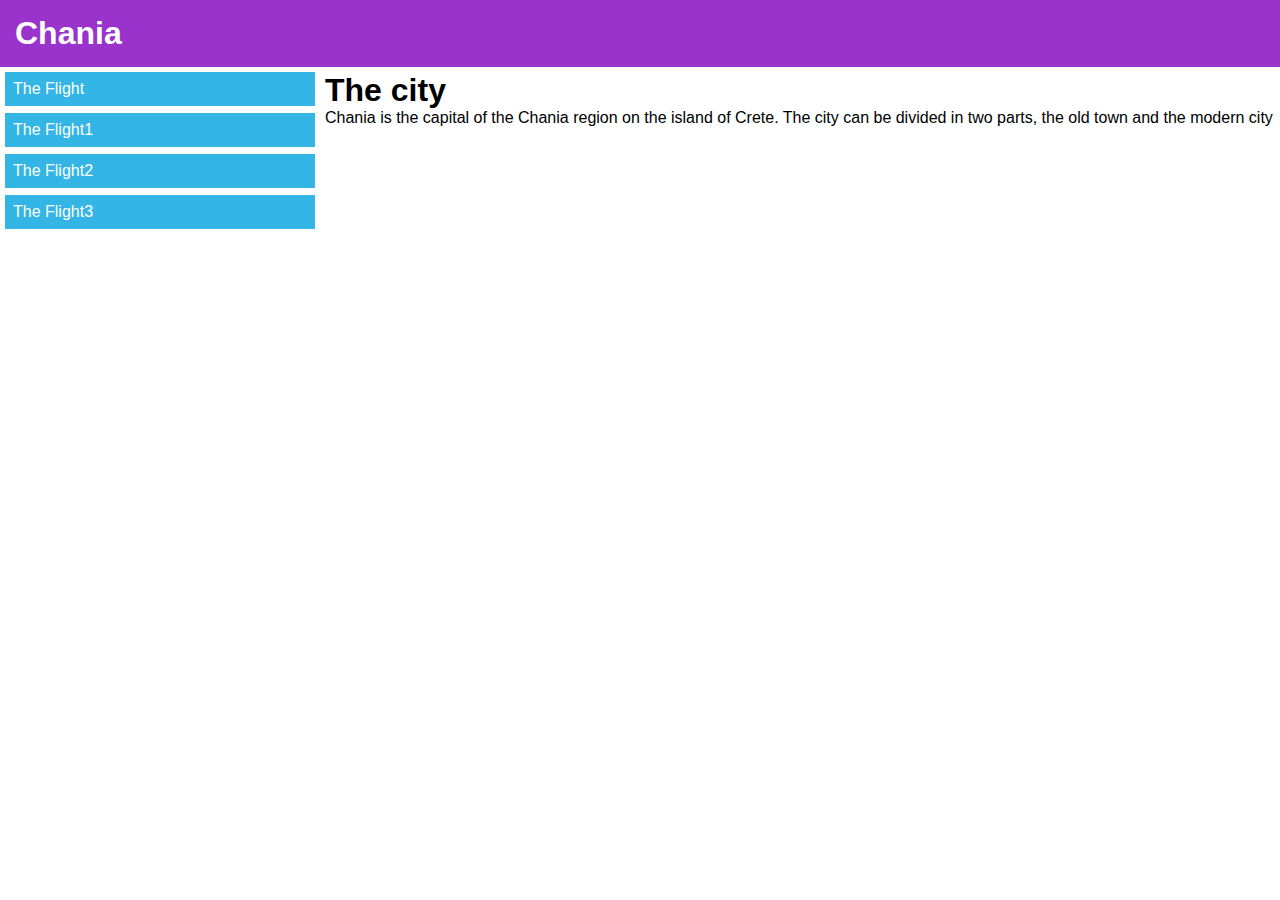
==== CSS 响应式设计/css-rwd-grid.html @ 353c24a6 "viewport" ====
<!DOCTYPE html>
<html>
<head>
	<mate name="viewport" content="width=device-width,height=device-height,inital-scale=1.0,maximun-scale=1.0,user-scalable=no;" />
	<title>rwd-grid</title>
	<style type="text/css">
	*{
		box-sizing: border-box;
		padding: 0px;
		margin: 0px;
	}

	.row:after{
		content: "";
		clear:both;
		display: block;
	}

	[class*='col-']{
		float: left;
		padding: 5px;
	}

	.col-3{
		width: 25%
	}

	.col-9{
		width: 75%
	}

	html{
		font-family: "Lucida Sans",sans-serif;
	}

	.header{
		background-color: #9933cc;
		color:#fff;
		padding: 15px;
	}

	.menu ul{
		list-style-type: none;
	}

	.menu li{
		padding: 8px;
		margin-bottom: 7px;
		background-color: #33b5e5;
		color: #fff;
		box-shadow: 0 1px 3px rgba(0,0,0,0,12) , 0 1px 2px rgba(0,0,0,0.24);
		cursor: pointer;
	}

	.menu li:hover{
		background-color: #09c
	}

	</style>
</head>
<body>
	<div class="header">
		<h1>Chania</h1>
	</div>

	<div class="row">
		<div class="col-3 menu">
			<ul>
				<li>The Flight</li>
				<li>The Flight1</li>
				<li>The Flight2</li>
				<li>The Flight3</li>
			</ul>
		</div>
		<div class="col-9">
			<h1>The city</h1>
			<p>Chania is the capital of the Chania region on the island of Crete. The city can be divided in two parts, the old town and the modern city</p>
		</div>
	</div>
</body>
</html>
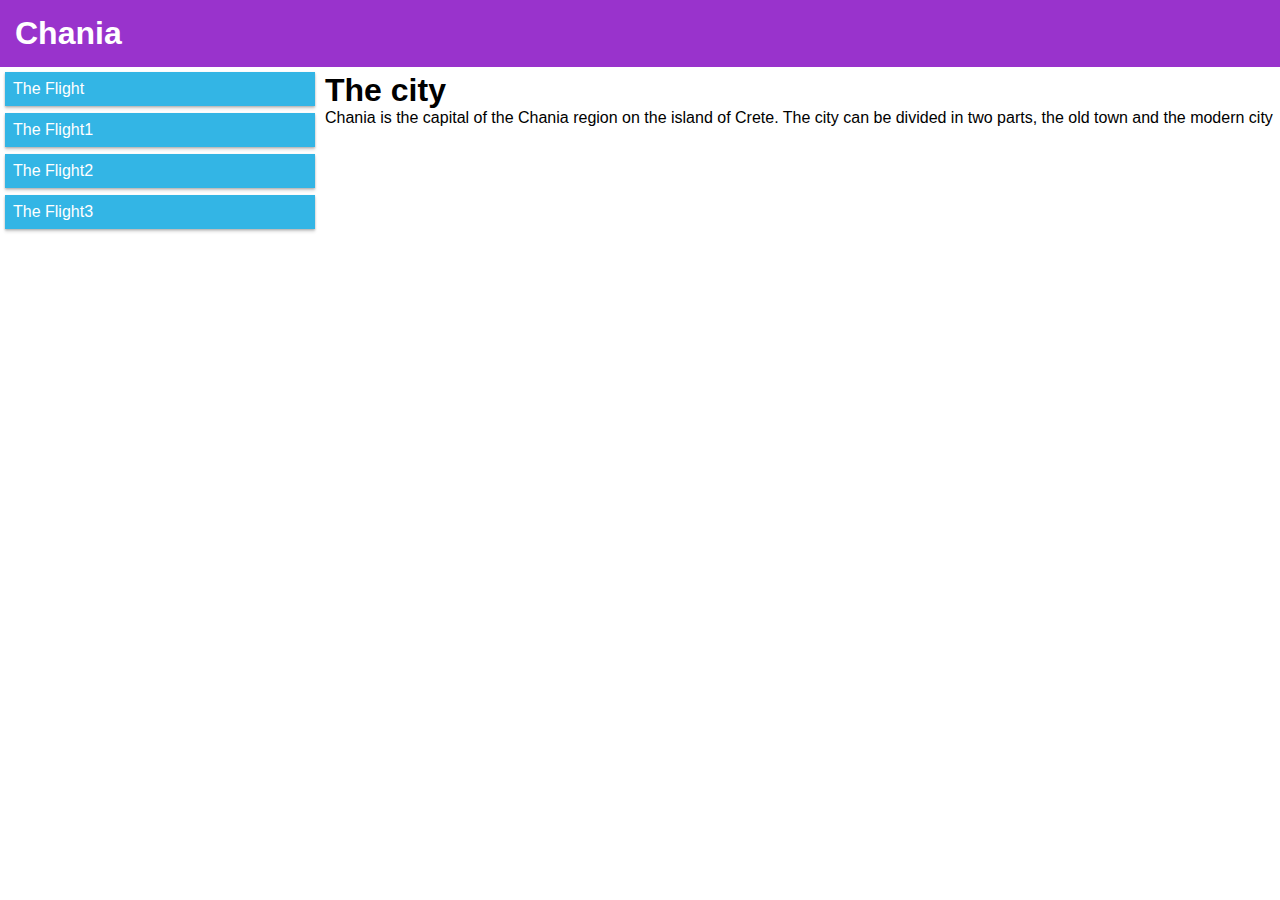
==== commit ee5e66a5: "responsive" ====
--- a/CSS 响应式设计/css-rwd-grid.html
+++ b/CSS 响应式设计/css-rwd-grid.html
@@ -48,7 +48,7 @@
 		margin-bottom: 7px;
 		background-color: #33b5e5;
 		color: #fff;
-		box-shadow: 0 1px 3px rgba(0,0,0,0,12) , 0 1px 2px rgba(0,0,0,0.24);
+		 box-shadow: 0 3px 3px rgba(0,0,0,0.12), 0 1px 2px rgba(0,0,0,0.24);
 		cursor: pointer;
 	}
 
